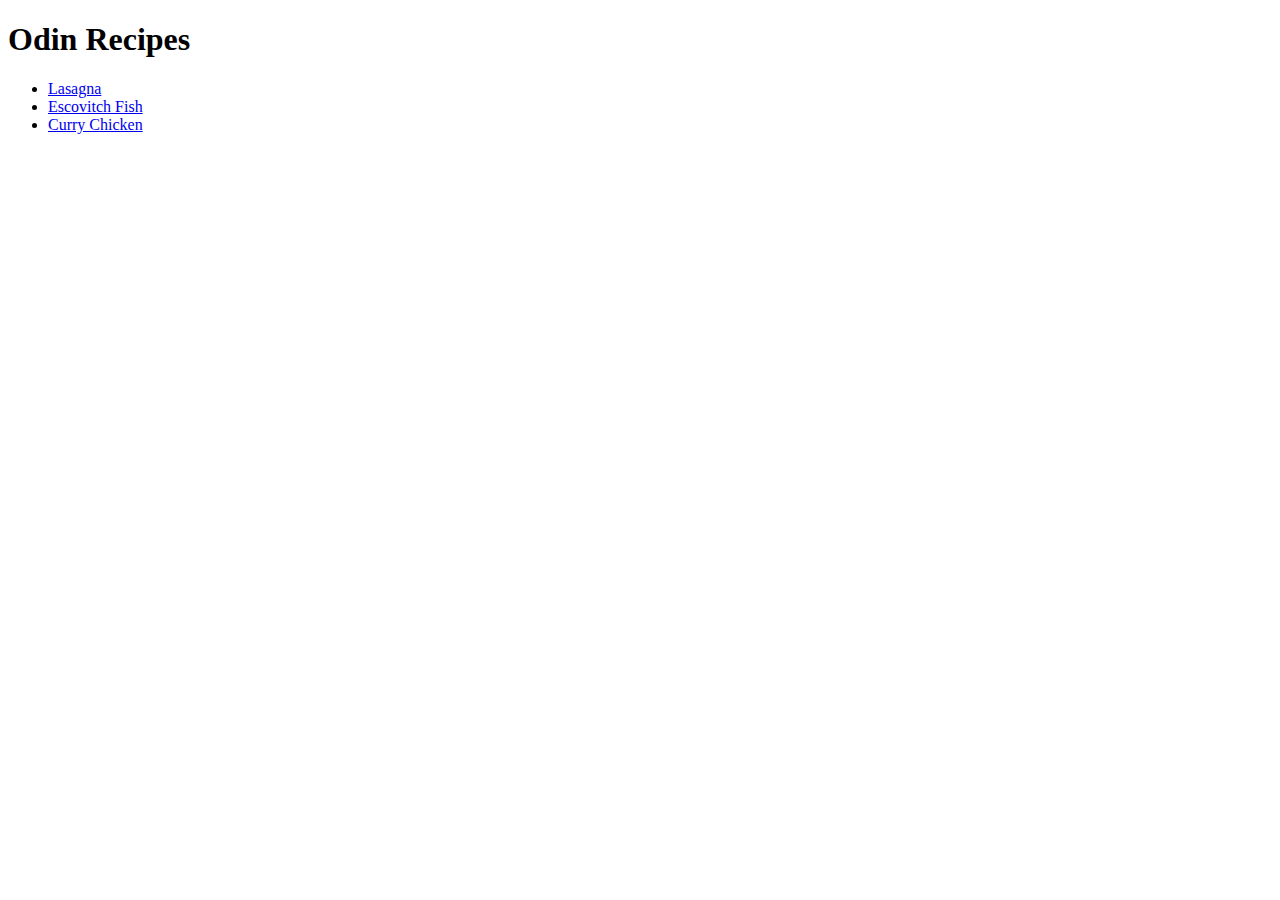
==== index.html @ 6604f60b "Add new recipe entries" ====
<!DOCTYPE html>
<html lang="en">
    <head>
        <meta charset="UTF-8">
        <title>Odin Project: Recipes</title>
    </head>

    <body>
        <h1>Odin Recipes</h1>
        
        <ul>
        <li><a href="recipes/lasagna.html">Lasagna</a></li>
        <li><a href="recipes/escovitch_fish.html">Escovitch Fish</a></li>
        <li><a href="recipes/curry_chicken.html">Curry Chicken</a></li>
        </ul>

    </body>
</html>
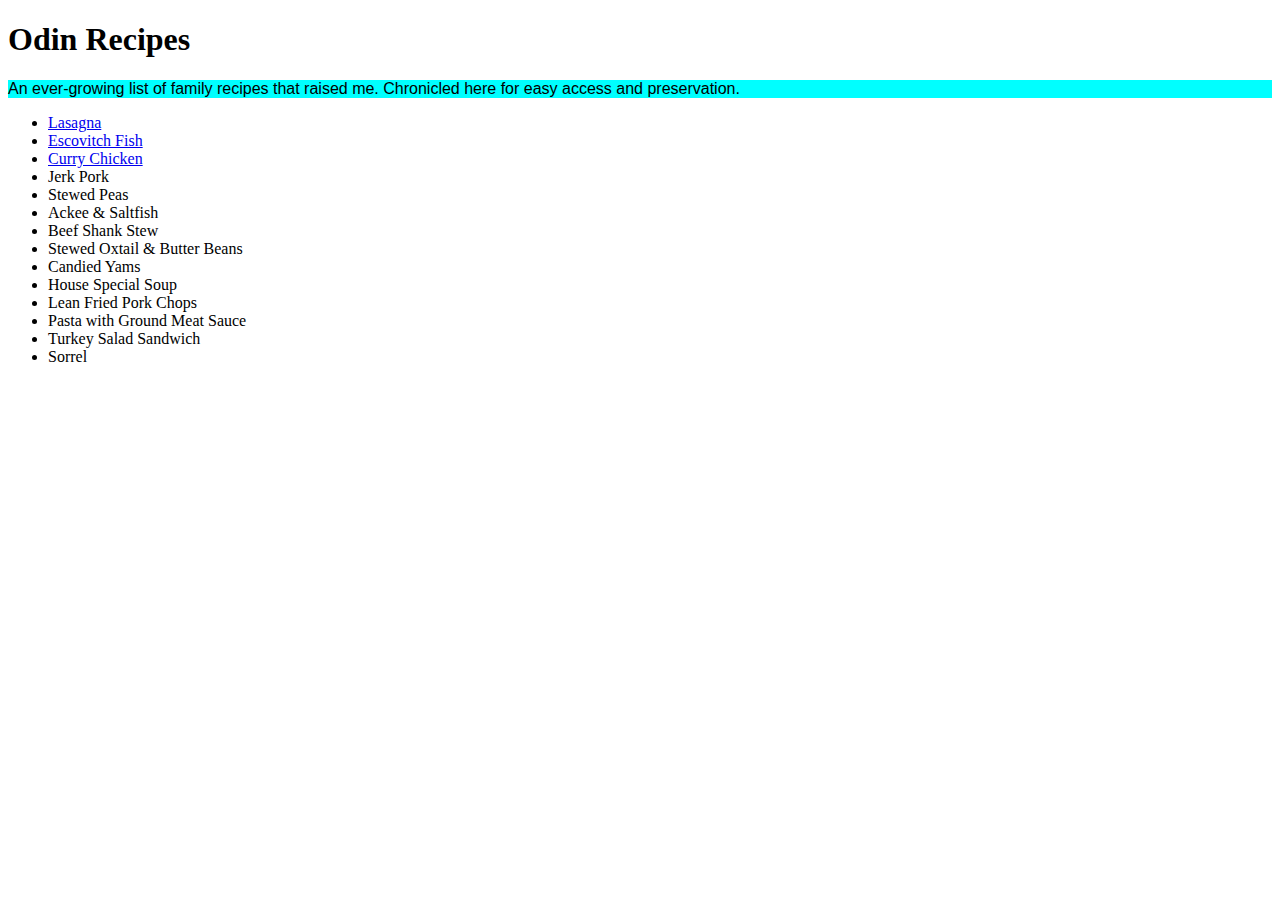
==== commit f34a2ab3: "Apply basic CSS to webpage" ====
--- a/index.html
+++ b/index.html
@@ -3,15 +3,28 @@
     <head>
         <meta charset="UTF-8">
         <title>Odin Project: Recipes</title>
+        <link rel="stylesheet" href="style.css">
     </head>
 
     <body>
         <h1>Odin Recipes</h1>
-        
+        <p class="mainpagetitle">An ever-growing list of family recipes that raised me. Chronicled here for easy access and preservation.</p>
+
         <ul>
         <li><a href="recipes/lasagna.html">Lasagna</a></li>
         <li><a href="recipes/escovitch_fish.html">Escovitch Fish</a></li>
         <li><a href="recipes/curry_chicken.html">Curry Chicken</a></li>
+        <li>Jerk Pork</li>
+        <li>Stewed Peas</li>
+        <li>Ackee & Saltfish</li>
+        <li>Beef Shank Stew</li>
+        <li>Stewed Oxtail & Butter Beans</li>
+        <li>Candied Yams</li>
+        <li>House Special Soup</li>
+        <li>Lean Fried Pork Chops</li>
+        <li>Pasta with Ground Meat Sauce</li>
+        <li>Turkey Salad Sandwich</li>
+        <li>Sorrel</li>
         </ul>
 
     </body>
--- a/style.css
+++ b/style.css
@@ -0,0 +1,16 @@
+.mainpagetitle{
+    font-family: Verdana, Geneva, Tahoma, sans-serif;
+    background-color: aqua;
+}
+
+.description{
+    font-family: Verdana, Geneva, Tahoma, sans-serif;
+    background-color: rgb(74, 165, 201);
+    color: antiquewhite;
+    font-weight: 300;
+
+}
+
+.strong{
+    color: green;
+}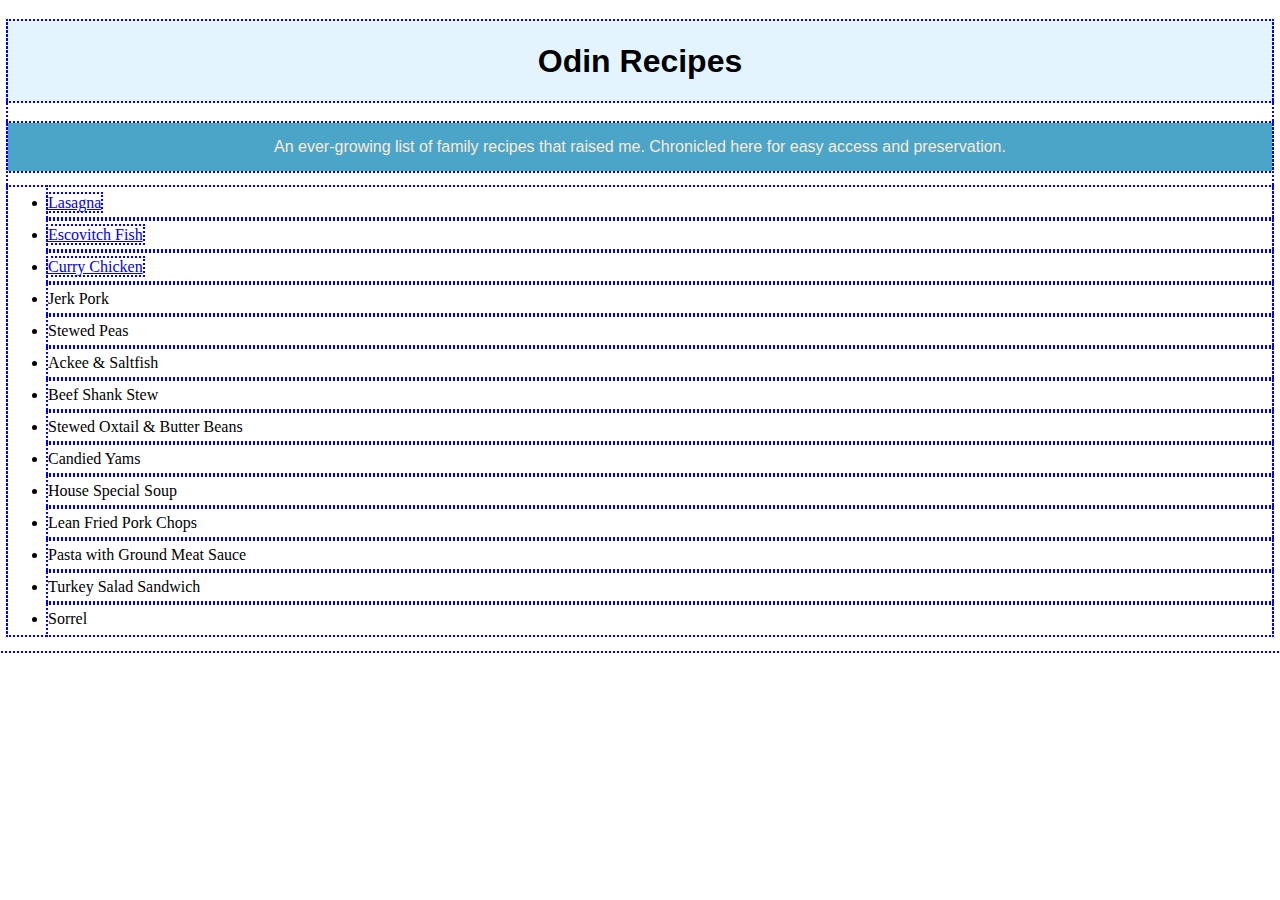
==== commit 917fe38b: "Apply CSS stylings to main page and "curry chicken" entry. Boilerplate will be generated based off o" ====
--- a/index.html
+++ b/index.html
@@ -7,8 +7,8 @@
     </head>
 
     <body>
-        <h1>Odin Recipes</h1>
-        <p class="mainpagetitle">An ever-growing list of family recipes that raised me. Chronicled here for easy access and preservation.</p>
+        <h1 class="title">Odin Recipes</h1>
+        <p class="description">An ever-growing list of family recipes that raised me. Chronicled here for easy access and preservation.</p>
 
         <ul>
         <li><a href="recipes/lasagna.html">Lasagna</a></li>
--- a/style.css
+++ b/style.css
@@ -1,6 +1,113 @@
+/* ====== Box Model ====== //
+    //
+    //margin: 0;
+    //padding: 0;
+    //box-sizing: border-box;
+    //border: 2px solid blue;
+
+    * {
+    line-height: 1.5;
+    margin: 0;
+    padding: 0;
+}
+
+body {
+    font-family: Arial, Helvetica, sans-serif;
+    background-color: #c2a3d1;
+}
+
+img {
+    width: 200px;
+}
+
+ul {
+    list-style: none;
+}
+
+h1 {
+    color: darkred;
+}
+
+.recipe-card {
+    width: 400px;
+    text-align: center;
+    background-color: #FFFAFA;
+    border: 2px solid yellow;
+    margin: 20px auto;
+    padding: 50px;
+    box-shadow: 1px 1px 4px rgba(0, 0, 0, .5); 
+}
+
+.recipe-content {
+    text-align: left;
+    padding: 20px 20px 20px 20px;
+}
+
+.recipe-card h2,
+.recipe-card a {
+    text-transform: uppercase;
+}
+
+.recipe-card.feature {
+    border: 2px solid darkred;
+}
+
+ul li h2 {
+    font-size: 16px;
+}
+
+.recipe-card a {
+    background-color: #fc9400;
+    color: #fff;
+    text-decoration: none;
+    margin: 20px;
+    padding: 10px 12px 10px 12px;
+}
+
+.recipe-card p {
+    padding-bottom: 20px;
+}
+*/
+
+*{
+    line-height: 2;
+    outline: 2px dotted blue;
+}
+
+.title{
+    background: #e3f4ff;
+    padding: 8px 8px 8px 8px;
+    font-family: 'Gill Sans', 'Gill Sans MT', Calibri, 'Trebuchet MS', sans-serif;
+}
+
+.body {
+    background: #fff;
+    font-family: sans-serif;
+}
+
+
+img{
+    display: block;
+    margin: 0 auto;
+    height: 40%;
+    width: 40%;
+    background: #e3f4ff;
+    padding: 8px 8px 8px 8px;
+}
+
+.title, h1, h3, .description, .initiate {
+    text-align:center;}
+
+.card{
+    width: 800px;
+    background: #fff;
+    margin: 16px auto;
+    padding: 8px 8px 8px 8px;
+}
+
 .mainpagetitle{
     font-family: Verdana, Geneva, Tahoma, sans-serif;
-    background-color: aqua;
+    background: #e3f4ff;
 }
 
 .description{
@@ -8,7 +115,24 @@
     background-color: rgb(74, 165, 201);
     color: antiquewhite;
     font-weight: 300;
+    padding: 8px 8px 8px 8px;
+    margin: 16px auto;
 
+}
+
+.contents{
+    font-family: Verdana, Geneva, Tahoma, sans-serif;
+    background-color: #e3f4ff;
+    padding: 8px 8px 8px 8px;
+    margin: 16px auto;
+
+}
+
+.returnButton{
+    background: #e3f4ff;
+    text-align: center;
+    padding: 8px 8px 8px 8px;
+    margin: auto;
 }
 
 .strong{
